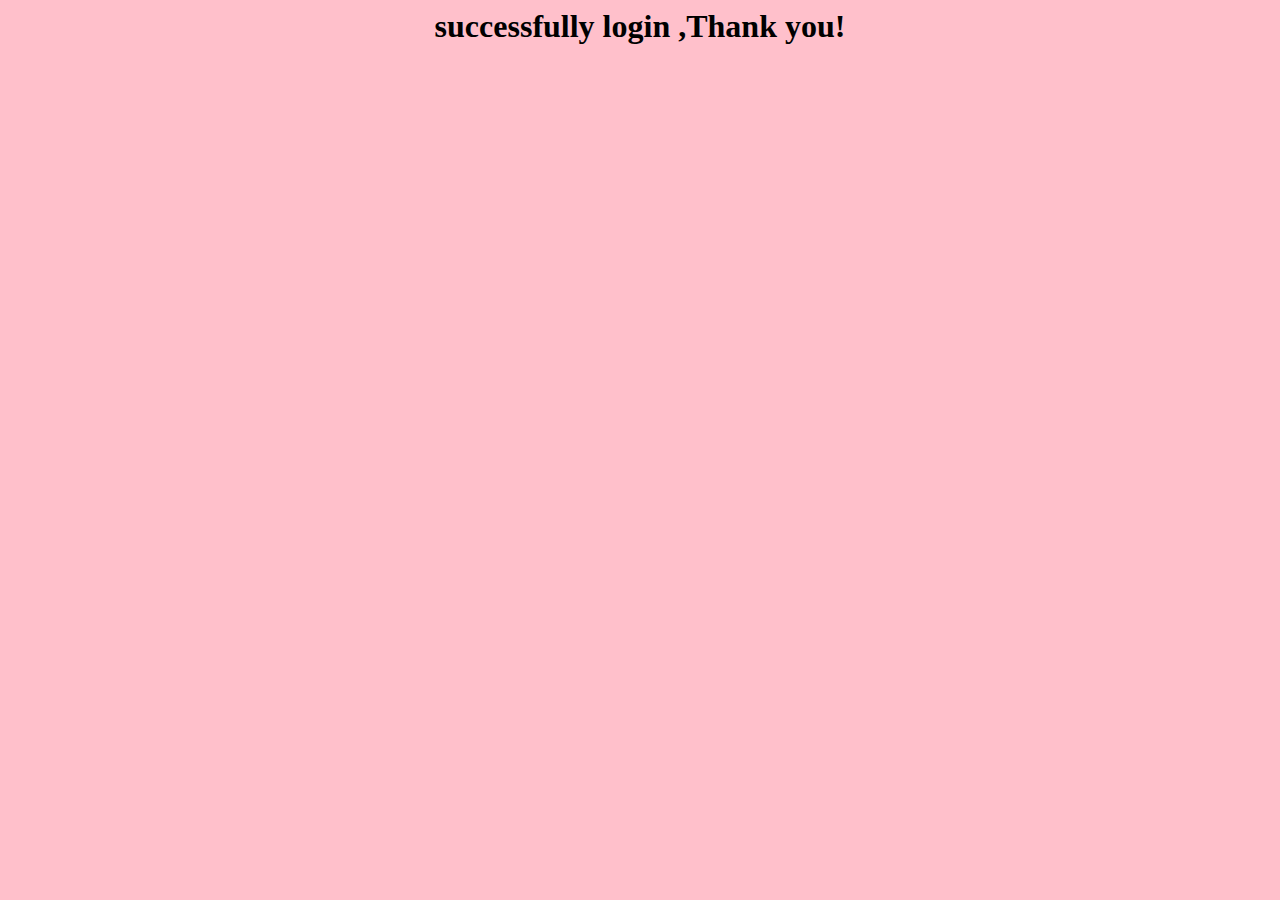
==== dashboard.html @ eed6cf0a "Skincare-Preject" ====
<html lang="en">
<head>
    <meta charset="UTF-8">
    <meta name="viewport" content="width=device-width, initial-scale=1.0">
    <title>Dashboard</title>
    <style>
        body{
            background-color: pink;
            justify-items: center;
            
        }
        h1{
            background-color: pink;
            text-align: center;
        
        }
    </style>
</head>
<body>
    <h1>
        successfully login ,Thank you!
    </h1>
</body>
</html>
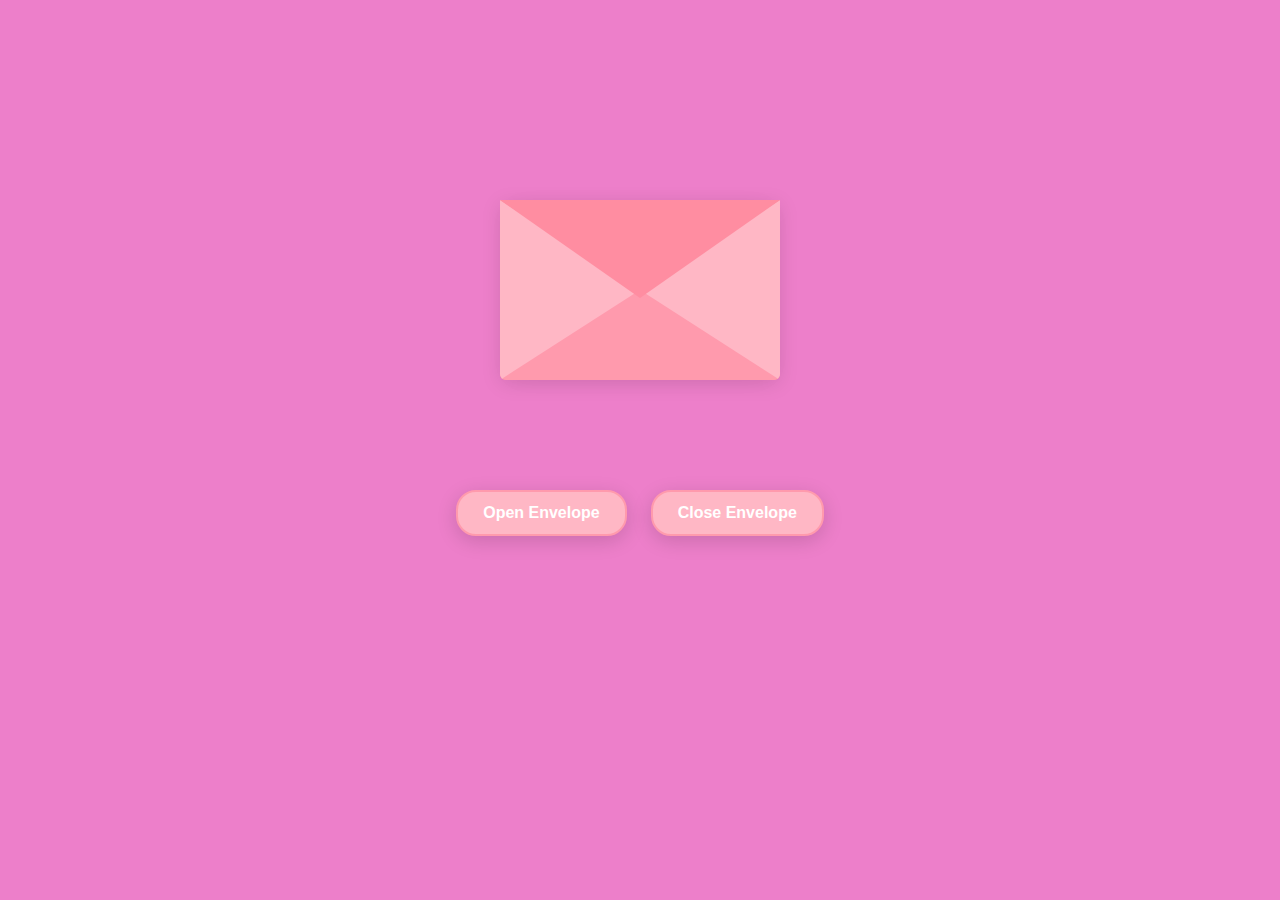
==== commit eabbebcf: "Skincare-Project" ====
--- a/dashboard.html
+++ b/dashboard.html
@@ -1,24 +1,274 @@
-<html lang="en">
+<!DOCTYPE html>
+<html>
 <head>
-    <meta charset="UTF-8">
-    <meta name="viewport" content="width=device-width, initial-scale=1.0">
-    <title>Dashboard</title>
+    <title>Pink Envelope</title>
+    <link href="https://fonts.googleapis.com/css2?family=Handlee&display=swap" rel="stylesheet">
     <style>
-        body{
-            background-color: pink;
-            justify-items: center;
-            
-        }
-        h1{
-            background-color: pink;
+        :root {
+            --color-env: #FFB7C5;
+            --color-env2: #ff9aad;
+            --color-flap: #ff8da1;
+            --color-bg: #ed7fca;
+            --color-heart: #ff85a2;
+            --color-sparkle: #fff;
+            --wax-red: #c04040;
+        }
+        #envelope {
+            position: relative;
+            width: 280px;
+            height: 180px;
+            border-bottom-left-radius: 6px;
+            border-bottom-right-radius: 6px;
+            margin: 0 auto;
+            top: 150px;
+            background-color: var(--color-flap);
+            box-shadow: 0 4px 20px rgba(0,0,0,.1);
+            cursor: pointer;
+        }
+        .front {
+            position: absolute;
+            width: 0;
+            height: 0;
+            z-index: 3;
+        }
+        .flap {
+            border-left: 140px solid transparent;
+            border-right: 140px solid transparent;
+            border-bottom: 82px solid transparent;
+            border-top: 98px solid var(--color-flap);
+            transform-origin: top;
+            pointer-events: none;
+        }
+        .pocket {
+            border-left: 140px solid var(--color-env);
+            border-right: 140px solid var(--color-env);
+            border-bottom: 90px solid var(--color-env2);
+            border-top: 90px solid transparent;
+            border-bottom-left-radius: 6px;
+            border-bottom-right-radius: 6px;
+        }
+        .letter {
+            position: relative;
+            background-color: #e0d9dd;
+            width: 90%;
+            margin: 0 auto;
+            height: 90%;
+            top: 5%;
+            border-radius: 6px;
+            box-shadow: 0 2px 26px rgba(0,0,0,.08);
+            padding: 15px;
+            box-sizing: border-box;
+        }
+        .letter:after {
+            content: '';
+            position: absolute;
+            top: 0;
+            bottom: 0;
+            left: 0;
+            right: 0;
+            background-image: linear-gradient(180deg, 
+                rgba(255,255,255,0.00) 25%, 
+                rgba(255,231,236,0.70) 55%, 
+                rgba(255,231,236,1.00) 100%);
+        }
+        .message {
+            position: relative;
+            z-index: 2;
+            font-family: 'Handlee', cursive;
+            color: #d46a84;
             text-align: center;
+            line-height: 1;
+            padding-top: 0px;
+        }
+        .message p {
+            margin: 10px 0;
+            font-size: 1.8em;
+            text-shadow: 0 2px 3px rgba(0,0,0,0.1);
+        }
+        @keyframes float {
+            0%, 100% { transform: translateY(0); }
+            50% { transform: translateY(-10px); }
+        }
+        .envlope-wrapper {
+            height: 380px;
+            margin-top: 50px;
+            animation: float 3s ease-in-out infinite;
+        }
+        .open .flap {
+            transform: rotateX(180deg);
+            transition: transform 0.4s ease, z-index 0.6s;
+            z-index: 1;
+        }
+        .close .flap {
+            transform: rotateX(0deg);
+            transition: transform 0.4s 0.6s ease, z-index 1s;
+            z-index: 5;
+        }
+        .close .letter {
+            transform: translateY(0px); 
+            transition: transform 0.4s ease, z-index 1s;
+            z-index: 1;
+        }
+        .open .letter {
+            transform: translateY(-60px) rotate(-2deg);
+            transition: transform 0.4s 0.6s ease, z-index 0.6s;
+            z-index: 2;
+        }
         
+        .letter-corner {
+            position: absolute;
+            width: 20px;
+            height: 20px;
+            border: 2px solid #ffd1dc;
+            border-radius: 5px;
+            z-index: 3;
+        }
+        .corner-tl { top: 10px; left: 10px; border-right: none; border-bottom: none; }
+        .corner-br { bottom: 10px; right: 10px; border-left: none; border-top: none; }
+        .hearts, .sparkles {
+            position: absolute;
+            top: 90px;
+            left: 0;
+            right: 0;
+            z-index: 2;
+        }
+        .heart, .sparkle {
+            position: absolute;
+            bottom: 0;
+            pointer-events: none;
+        }
+        .heart:before,
+        .heart:after {
+            content: "";
+            position: absolute;
+            left: 25px;
+            top: 0;
+            width: 25px;
+            height: 40px;
+            background: var(--color-heart);
+            border-radius: 25px 25px 0 0;
+            transform: rotate(-45deg);
+            transform-origin: 0 100%;
+        }
+        .heart:after {
+            left: 0;
+            transform: rotate(45deg);
+            transform-origin: 100% 100%;
+        }
+        .sparkle {
+            width: 8px;
+            height: 8px;
+            background: var(--color-sparkle);
+            border-radius: 50%;
+            animation: sparkleTwinkle 1s infinite;
+        }
+        .close .heart,
+        .close .sparkle {
+            opacity: 0;
+            animation: none;
+        }
+        .a1 { left: 20%; transform: scale(0.6); animation: slideUp 4s linear infinite, sideSway 2s ease-in-out infinite alternate; }
+        .a2 { left: 55%; animation: slideUp 5s linear infinite, sideSway 4s ease-in-out infinite alternate; }
+        .a3 { left: 10%; transform: scale(0.8); animation: slideUp 7s linear infinite, sideSway 2s ease-in-out infinite alternate; }
+        .s1 { left: 30%; animation: sparkleUp 3s linear infinite; }
+        .s2 { left: 60%; animation: sparkleUp 4s linear infinite; }
+        .s3 { left: 45%; animation: sparkleUp 5s linear infinite; }
+        @keyframes slideUp {
+            0% { top: 0; }
+            100% { top: -600px; }
+        }
+        @keyframes sideSway {
+            0% { margin-left: 0; }
+            50% { margin-left: 50px; }
+            100% { margin-left: 0; }
+        }
+        @keyframes sparkleUp {
+            0% { transform: translateY(0); opacity: 1; }
+            100% { transform: translateY(-500px) rotate(360deg); opacity: 0; }
+        }
+        @keyframes sparkleTwinkle {
+            0%, 100% { transform: scale(1); }
+            50% { transform: scale(1.5); }
+        }
+        body {
+            background-color: var(--color-bg);
+            margin: 0;
+            min-height: 100vh;
+            display: flex;
+            flex-direction: column;
+            align-items: center;
+        }
+        .reset {
+            text-align: center;
+            margin-top: 50px;
+        }
+        .reset button {
+            font-weight: 600;
+            transition: all 0.3s ease;
+            background-color: var(--color-env);
+            border: 2px solid var(--color-env2);
+            border-radius: 20px;
+            color: white;
+            padding: 12px 25px;
+            margin: 10px;
+            font-size: 16px;
+            cursor: pointer;
+            box-shadow: 0 5px 20px rgba(0,0,0,0.15);
+            font-family: Arial, sans-serif;
+        }
+        .reset button:hover {
+            background-color: var(--color-env2);
+            transform: translateY(-3px) scale(1.05);
+            box-shadow: 0 7px 25px rgba(0,0,0,0.2);
         }
     </style>
 </head>
 <body>
-    <h1>
-        successfully login ,Thank you!
-    </h1>
+    <div class="envlope-wrapper">
+        <div id="envelope" class="close">
+            <div class="wax-seal"></div>
+            <div class="front flap"></div>
+            <div class="front pocket"></div>
+            <div class="letter">
+                <div class="letter-corner corner-tl"></div>
+                <div class="letter-corner corner-br"></div>
+                <div class="message">
+                    <p>Log in ,</p>
+                    <p>Successfully.</p>
+                </div>
+            </div>
+            <div class="hearts">
+                <div class="heart a1"></div>
+                <div class="heart a2"></div>
+                <div class="heart a3"></div>
+            </div>
+            <div class="sparkles">
+                <div class="sparkle s1"></div>
+                <div class="sparkle s2"></div>
+                <div class="sparkle s3"></div>
+            </div>
+        </div>
+    </div>
+    <div class="reset">
+        <button id="open">Open Envelope</button>
+        <button id="reset">Close Envelope</button>
+    </div>
+    <script src="https://code.jquery.com/jquery-3.6.0.min.js"></script>
+    <script>
+        $(document).ready(function() {
+            const envelope = $('#envelope');
+            const btnOpen = $("#open");
+            const btnReset = $("#reset");
+            envelope.on('click', open);
+            btnOpen.on('click', open);
+            btnReset.on('click', close);
+            function open() {
+                envelope.removeClass("close").addClass("open");
+            }
+            function close() {
+                envelope.removeClass("open").addClass("close");
+            }
+        });
+    </script>
 </body>
 </html>